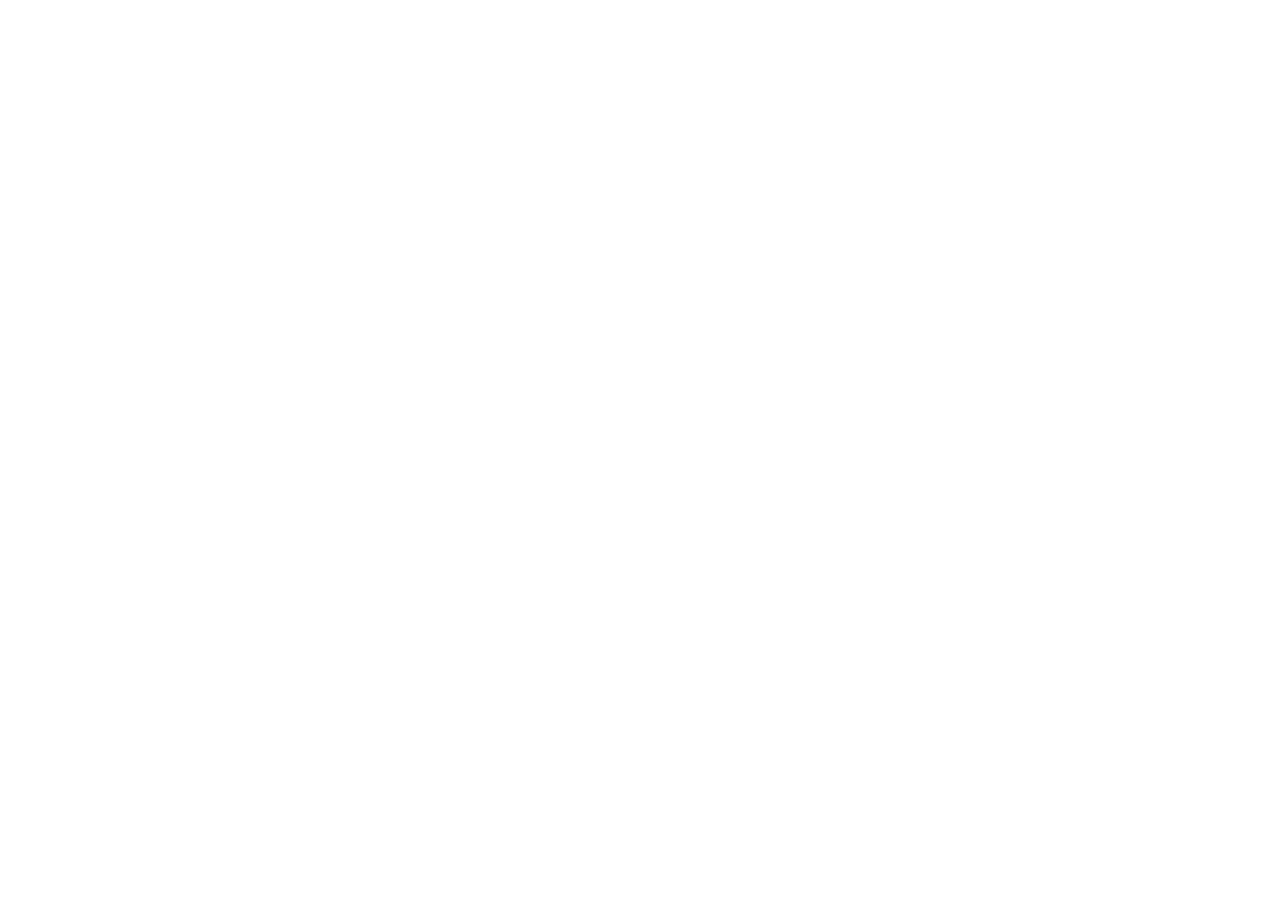
==== index.html @ 15f94476 "Feat: Création de la structure du projet" ====
<!DOCTYPE html>
<html lang="en">
<head>
    <meta charset="UTF-8">
    <meta name="viewport" content="width=device-width, initial-scale=1.0">
    <title>Document</title>
</head>
<body>
    
</body>
</html>
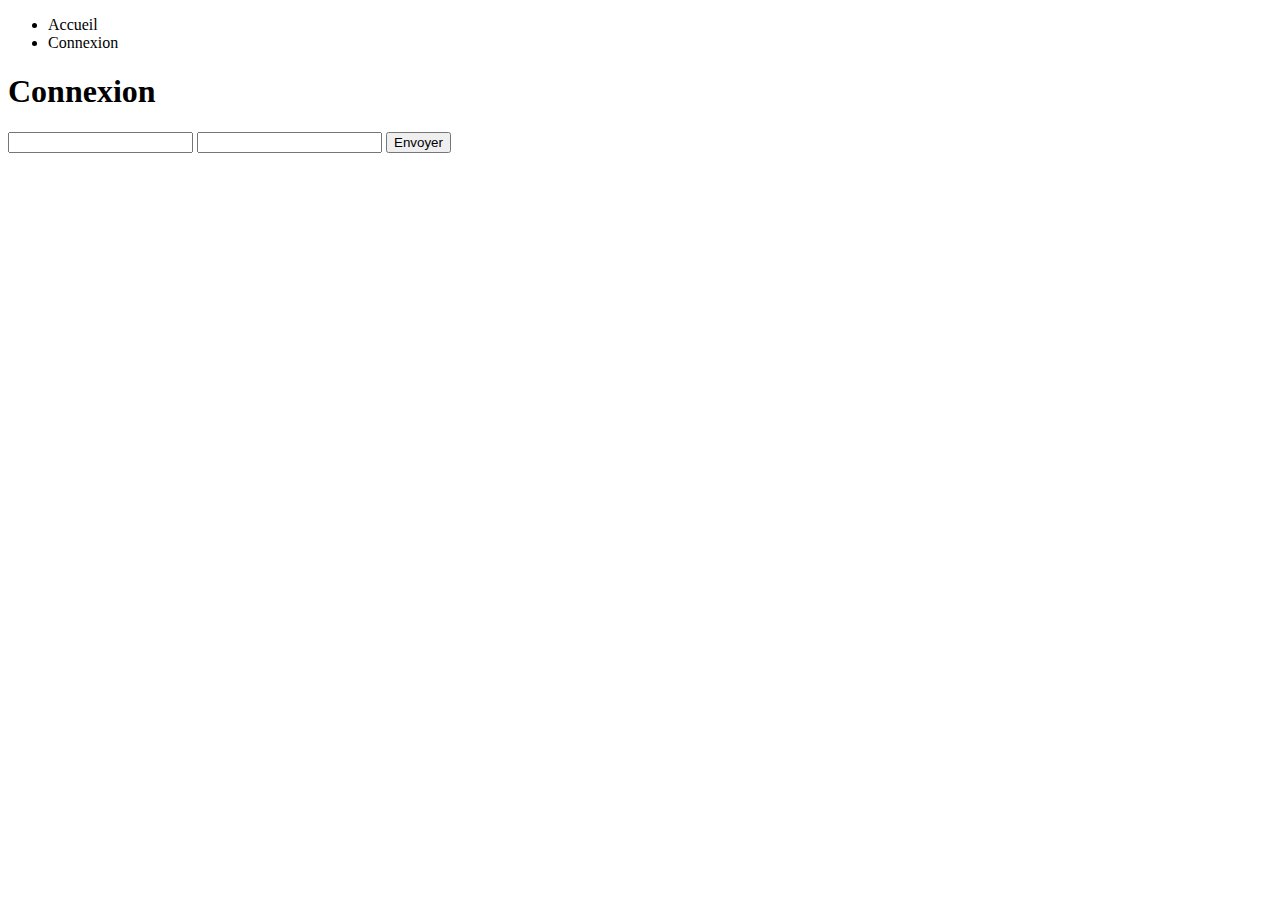
==== commit 7991768d: "Feat: Structure du formulaire de connexion" ====
--- a/index.html
+++ b/index.html
@@ -6,6 +6,21 @@
     <title>Document</title>
 </head>
 <body>
-    
+    <nav>
+        <ul>
+            <li>Accueil</li>
+            <li>Connexion</li>
+        </ul>
+    </nav>
+    <div>
+        <h1>Connexion</h1>
+    </div>
+    <form action="/pages/script/back/traitement.php" method="post">
+        <input type="text" name="name">
+        <input type="password" name="password">
+        <button type="submit">
+            Envoyer
+        </button>
+    </form>
 </body>
 </html>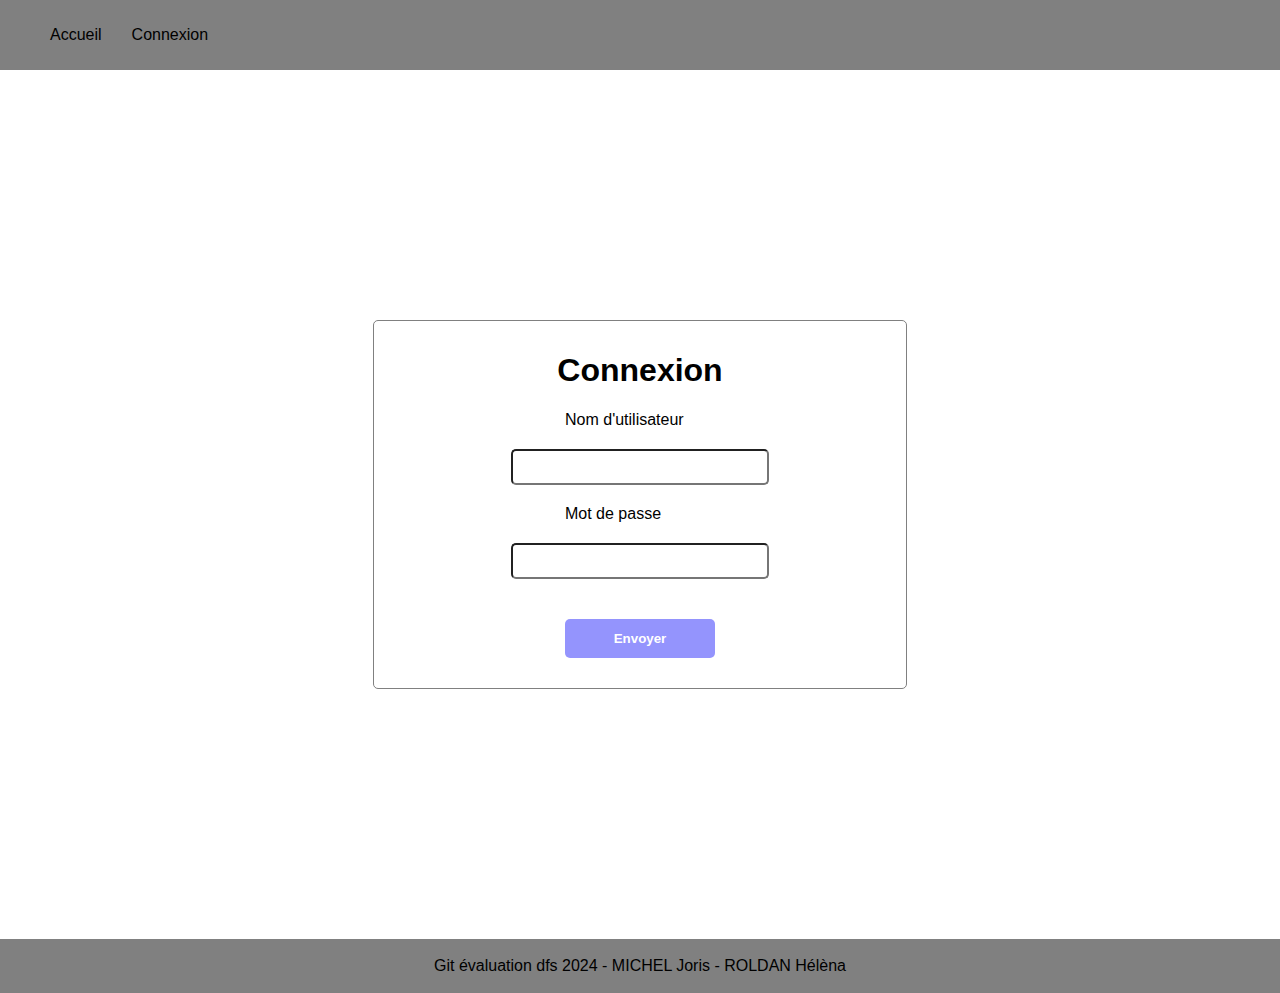
==== commit 749773e0: "Feat: Ajout du style sur le formulaire de connexion" ====
--- a/index.html
+++ b/index.html
@@ -4,6 +4,7 @@
     <meta charset="UTF-8">
     <meta name="viewport" content="width=device-width, initial-scale=1.0">
     <title>Document</title>
+    <link href="./pages/script/style.css" rel="stylesheet">
 </head>
 <body>
     <nav>
@@ -12,15 +13,24 @@
             <li>Connexion</li>
         </ul>
     </nav>
-    <div>
-        <h1>Connexion</h1>
-    </div>
     <form action="/pages/script/back/traitement.php" method="post">
+        <div>
+            <h1>Connexion</h1>
+        </div>
+        <label name="name">
+            Nom d'utilisateur
+        </label>
         <input type="text" name="name">
+        <label name="password">
+            Mot de passe
+        </label>
         <input type="password" name="password">
         <button type="submit">
             Envoyer
         </button>
     </form>
+    <footer>
+        Git évaluation dfs 2024 - MICHEL Joris - ROLDAN Hélèna
+    </footer>
 </body>
 </html>--- a/pages/script/style.css
+++ b/pages/script/style.css
@@ -0,0 +1,60 @@
+body{
+    margin: 0;
+    padding: 0;
+    box-sizing: border-box;
+    font-family: 'Gill Sans', 'Gill Sans MT', Calibri, 'Trebuchet MS', sans-serif;
+    height: 100vh;
+}
+
+nav, ul{
+    display: flex;
+    background-color: grey;
+    
+}
+ul, li{
+    margin-left: 20px;
+    list-style: none;
+    padding: 5px;
+    cursor: pointer;
+}
+li:hover{
+    background-color: rgba(255, 255, 255, 0.548);
+}
+h1{
+    text-align: center;
+}
+form{
+    border: 1px solid grey;
+    border-radius: 5px;
+    width: 40%;
+    margin: 250px auto;
+    display: flex;
+    padding: 10px;
+    flex-direction: column;
+}
+input{
+    width: 250px;
+    height: 30px;
+    margin: 20px auto;
+    border-radius: 5px;
+    
+}
+button{
+    width: 150px;
+    margin: 20px auto;
+    padding: 12px;
+    background-color: rgb(148, 148, 253);
+    border: none;
+    border-radius: 5px;
+    color: white;
+    font-weight: bold;
+}
+label{
+    width: 150px;
+    margin: auto;
+}
+footer{
+    background-color: grey;
+    text-align: center;
+    padding: 18px;
+}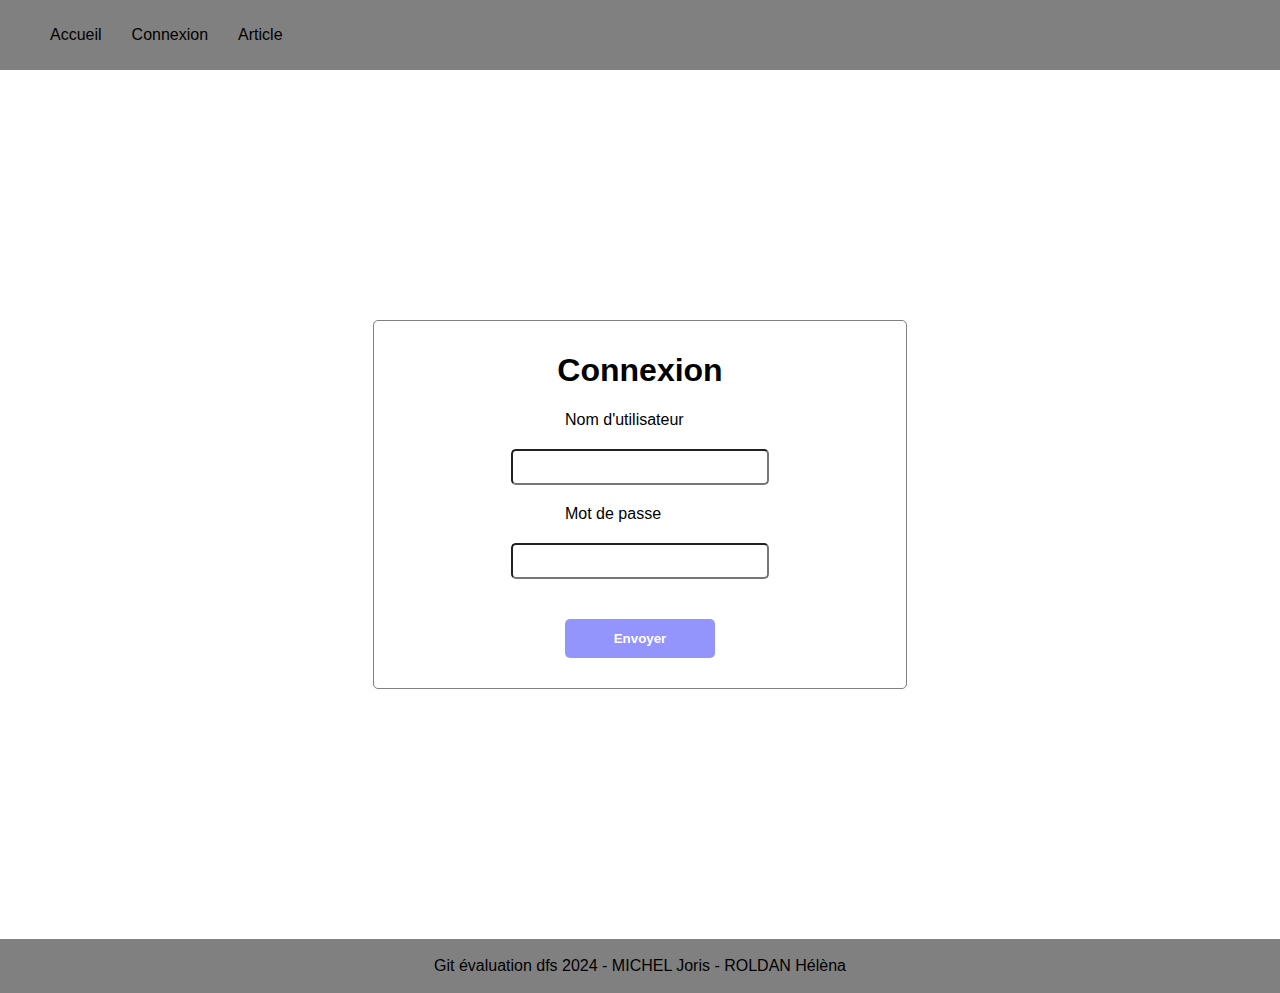
==== commit 0bed14af: "Feat: Add du lien articles dans index + style pour lien" ====
--- a/index.html
+++ b/index.html
@@ -11,6 +11,7 @@
         <ul>
             <li>Accueil</li>
             <li>Connexion</li>
+            <li><a href="./pages/script/article.html">Article</a></li>
         </ul>
     </nav>
     <form action="/pages/script/back/traitement.php" method="post">
--- a/pages/script/style.css
+++ b/pages/script/style.css
@@ -57,4 +57,8 @@
     background-color: grey;
     text-align: center;
     padding: 18px;
+}
+a{
+    text-decoration: none;
+    color: black;
 }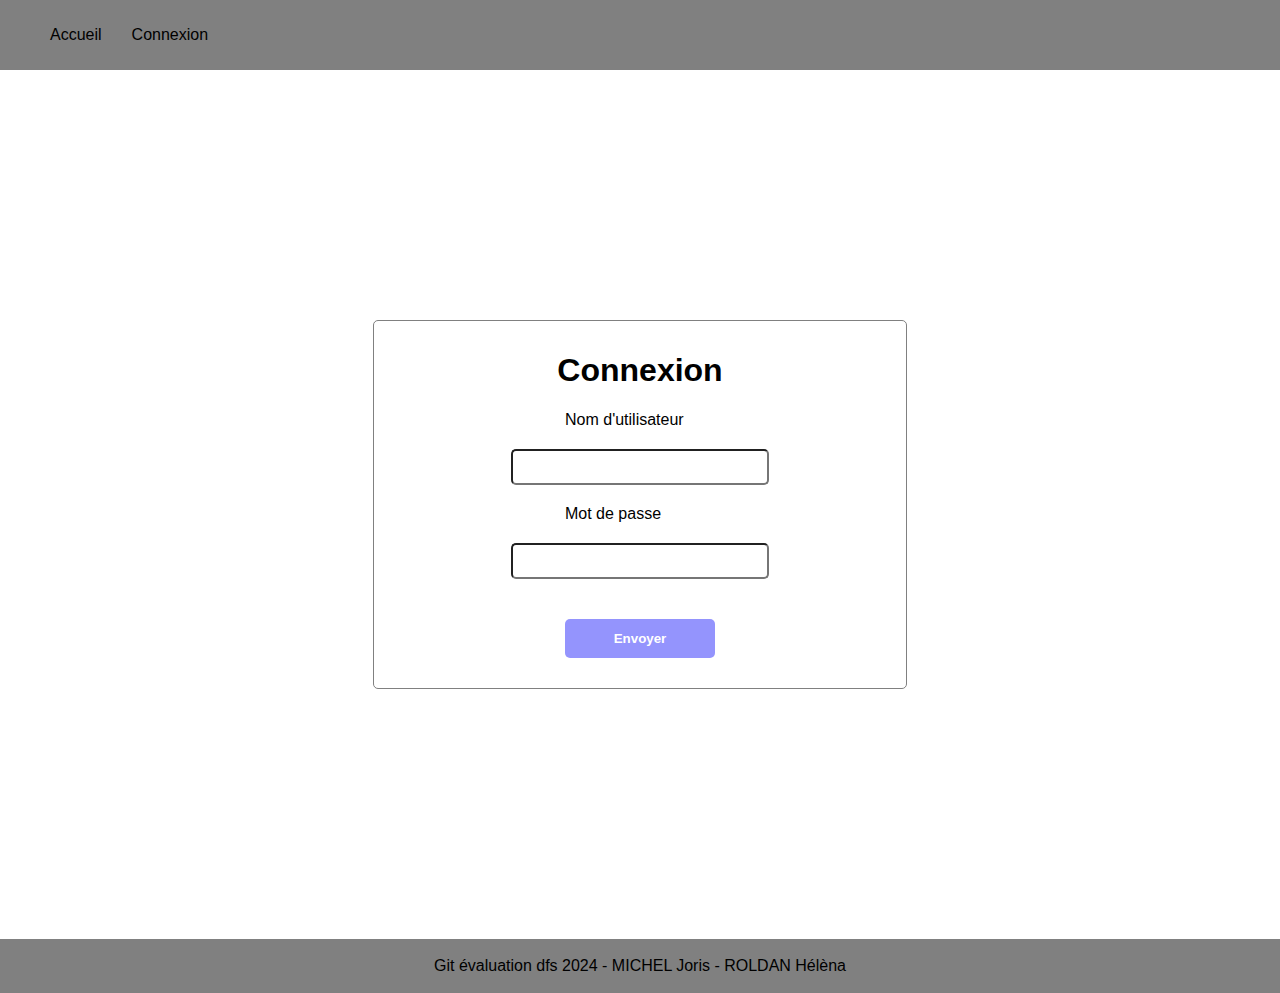
==== commit b244c036: "Merge branch 'develop' of https://github.com/ElenaRoldan/Eval-Git-Michel-Roldan into develop Message" ====
--- a/index.html
+++ b/index.html
@@ -11,7 +11,6 @@
         <ul>
             <li>Accueil</li>
             <li>Connexion</li>
-            <li><a href="./pages/script/article.html">Article</a></li>
         </ul>
     </nav>
     <form action="/pages/script/back/traitement.php" method="post">
--- a/pages/script/style.css
+++ b/pages/script/style.css
@@ -57,8 +57,4 @@
     background-color: grey;
     text-align: center;
     padding: 18px;
-}
-a{
-    text-decoration: none;
-    color: black;
 }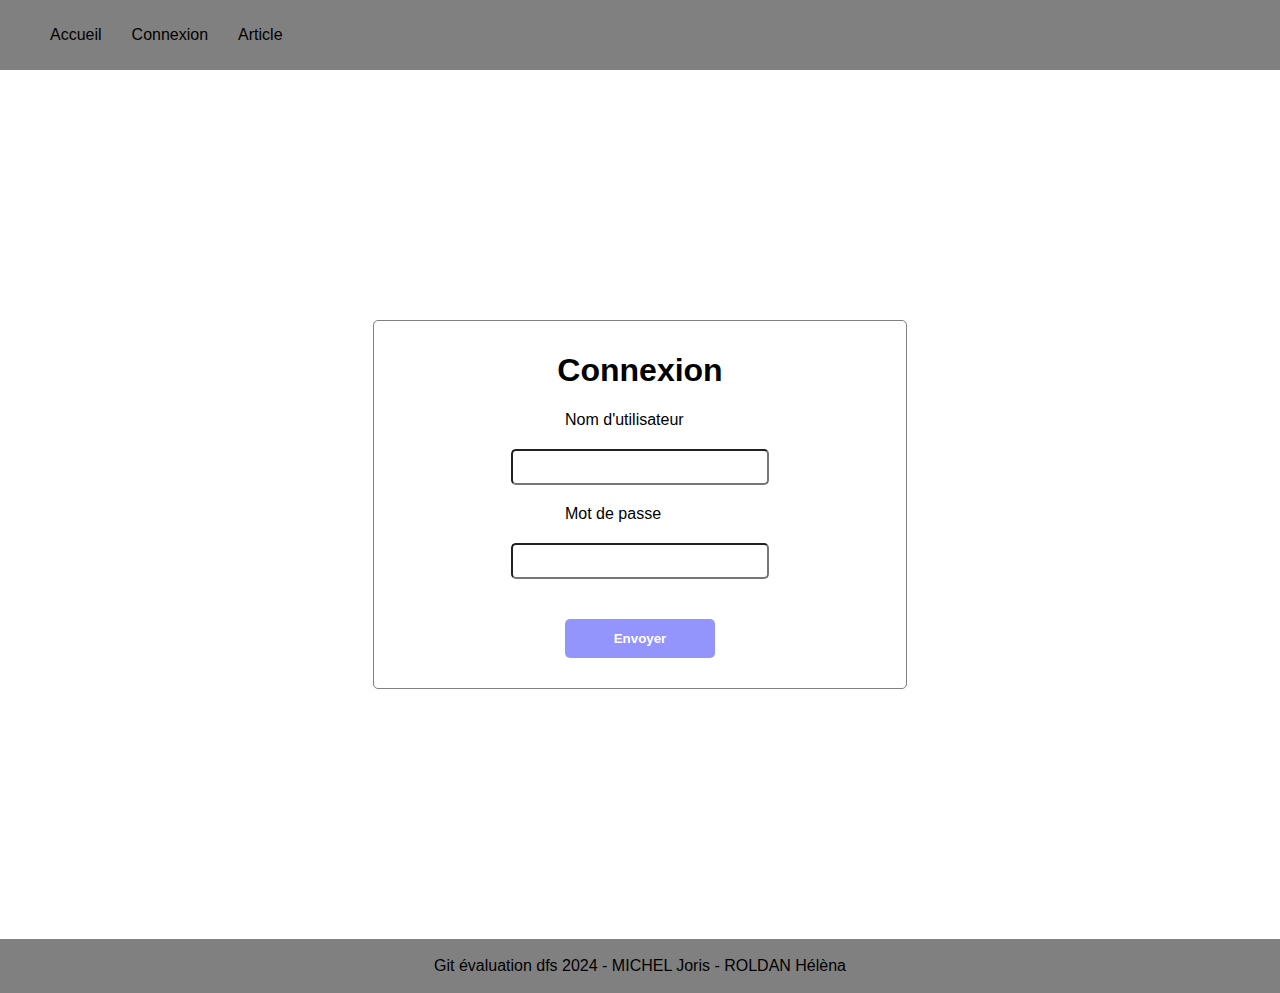
==== commit 3d416212: "Merge pull request #5 from ElenaRoldan/develop" ====
--- a/index.html
+++ b/index.html
@@ -11,6 +11,7 @@
         <ul>
             <li>Accueil</li>
             <li>Connexion</li>
+            <li><a href="./pages/script/article.html">Article</a></li>
         </ul>
     </nav>
     <form action="/pages/script/back/traitement.php" method="post">
--- a/pages/script/style.css
+++ b/pages/script/style.css
@@ -57,4 +57,8 @@
     background-color: grey;
     text-align: center;
     padding: 18px;
+}
+a{
+    text-decoration: none;
+    color: black;
 }